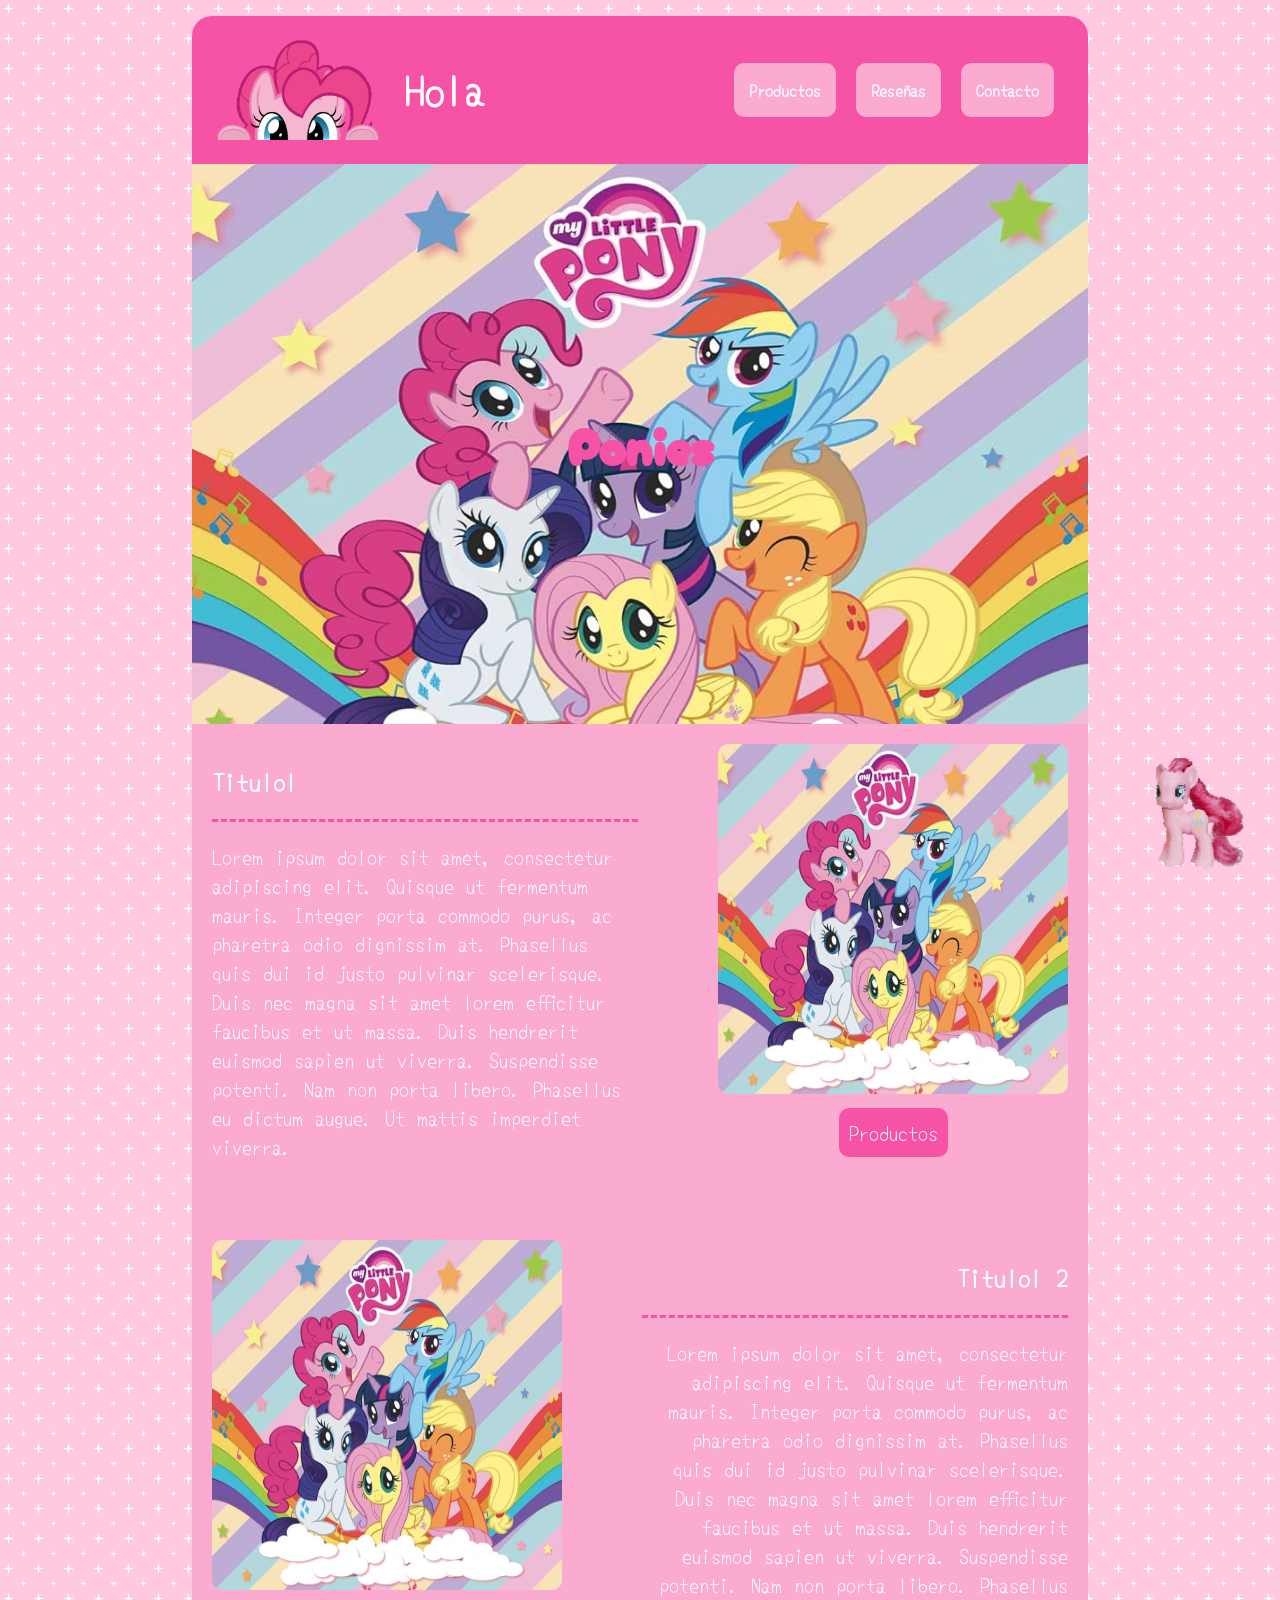
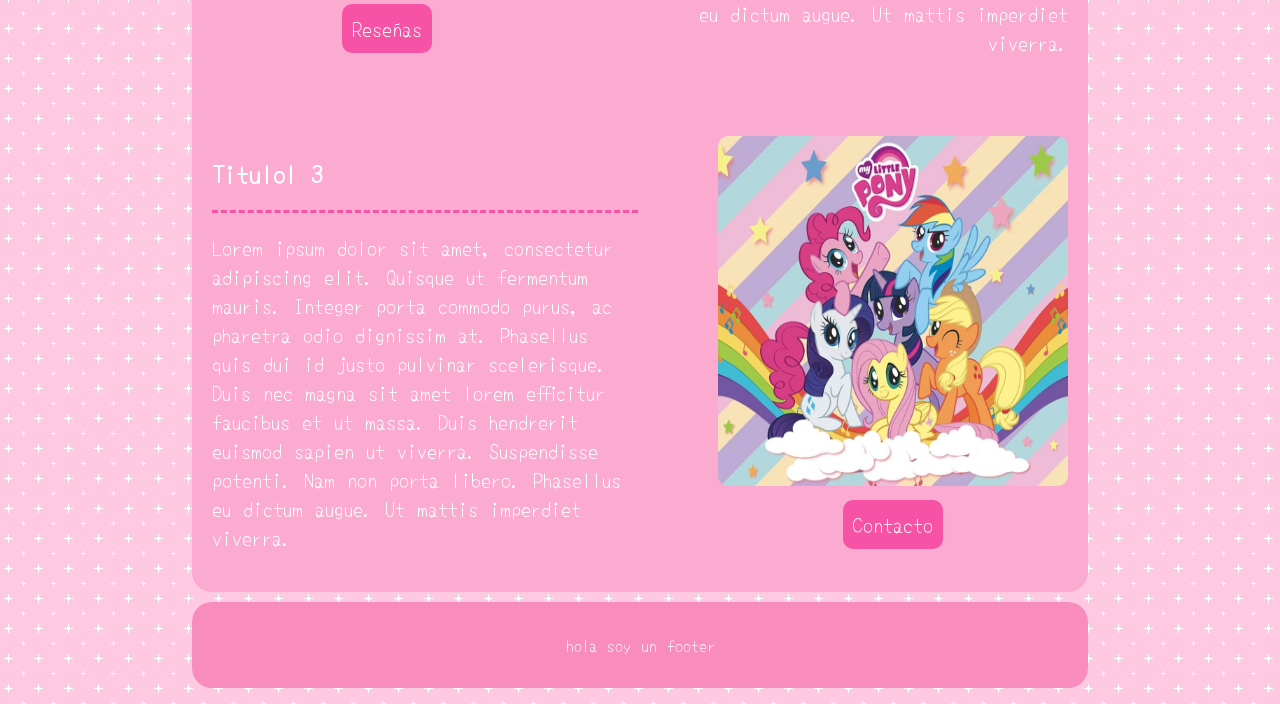
==== index.html @ 8b4cd8e2 "Progreso en casa - 28/05 Mas progreso sobre el index. Agregue secciones, fondo, acciones de hover, u" ====
<!DOCTYPE html>
<html lang="en">
<head>
    <meta charset="UTF-8">
    <meta name="viewport" content="width=device-width, initial-scale=1.0">
    <link rel="icon" type="image/x-icon" href="/img/favicon2.webp">

    <title>Inicio</title>
    <!-- Font 1 texto normal -->
    <link rel="preconnect" href="https://fonts.googleapis.com">
    <link rel="preconnect" href="https://fonts.gstatic.com" crossorigin>
    <link href="https://fonts.googleapis.com/css2?family=Yomogi&display=swap" rel="stylesheet">

    <!-- Font 2 titulols -->
     <link rel="preconnect" href="https://fonts.googleapis.com">
    <link rel="preconnect" href="https://fonts.gstatic.com" crossorigin>
    <link href="https://fonts.googleapis.com/css2?family=Cherry+Bomb+One&display=swap" rel="stylesheet">

</head>
<body>
    <a id="scroll" href="#portada"></a>
    <header>
        <div style="display: flex; align-items: center;">
            <img id="logo" src="img/logo.png">
            <h2>Hola</h2>
        </div>
        <nav>
            <a class="nav-boton" href="productos.html"><b>Productos</b></a>
            <a class="nav-boton" href="reseñas.html"><b>Reseñas</b></a>
            <a class="nav-boton" href="contacto.html"><b>Contacto</b></a>
        </nav>
    </header>
    <main>
        <div id="portada">
            <h1>Ponies</h1>
        </div>
        <section>
            <section class="info">
                <div>
                    <h2>Titulol</h2>
                    <hr>
                    <p>Lorem ipsum dolor sit amet, consectetur adipiscing elit. Quisque ut fermentum mauris. Integer porta commodo purus, ac pharetra odio dignissim at. Phasellus quis dui id justo pulvinar scelerisque. Duis nec magna sit amet lorem efficitur faucibus et ut massa. Duis hendrerit euismod sapien ut viverra. Suspendisse potenti. Nam non porta libero. Phasellus eu dictum augue. Ut mattis imperdiet viverra.</p>
                </div>
                <div class="info-img-boton">
                    <img class="info-img" src="img/img-test.jpg">
                    <a class="info-boton" href="productos.html">Productos</a>
                </div>
            </section>
            <hr class="hr-screen">
            <section class="info">
                <div class="info-img-boton">
                    <img class="info-img" src="img/img-test.jpg">
                    <a class="info-boton" href="reseñas.html">Reseñas</a>
                </div>
                <div>
                    <h2 style="text-align: right;">Titulol 2</h2>
                    <hr>
                    <p style="text-align: right;">Lorem ipsum dolor sit amet, consectetur adipiscing elit. Quisque ut fermentum mauris. Integer porta commodo purus, ac pharetra odio dignissim at. Phasellus quis dui id justo pulvinar scelerisque. Duis nec magna sit amet lorem efficitur faucibus et ut massa. Duis hendrerit euismod sapien ut viverra. Suspendisse potenti. Nam non porta libero. Phasellus eu dictum augue. Ut mattis imperdiet viverra.</p>
                </div>
            </section>
            <hr class="hr-screen">
            <section class="info">
                <div>
                    <h2>Titulol 3</h2>
                    <hr>
                    <p>Lorem ipsum dolor sit amet, consectetur adipiscing elit. Quisque ut fermentum mauris. Integer porta commodo purus, ac pharetra odio dignissim at. Phasellus quis dui id justo pulvinar scelerisque. Duis nec magna sit amet lorem efficitur faucibus et ut massa. Duis hendrerit euismod sapien ut viverra. Suspendisse potenti. Nam non porta libero. Phasellus eu dictum augue. Ut mattis imperdiet viverra.</p>
                </div>
                <div class="info-img-boton">
                    <img class="info-img" src="img/img-test.jpg">
                    <a class="info-boton" href="contacto.html">Contacto</a>
                </div>
            </section>
        </section>
    </main>
    <footer>
        <p>hola soy un footer</p>
    </footer>
</body>
<link rel="stylesheet" href="css/styles.css">
</html>
---- css/styles.css ----
.yomogi-regular {
  font-family: "Yomogi", cursive;
  font-weight: 400;
  font-style: normal;
}

.cherry-bomb-one-regular {
  font-family: "Cherry Bomb One", system-ui;
  font-weight: 400;
  font-style: normal;
}

::-webkit-scrollbar {
  display: none;
}

html{
    background-image: url(/img/fondo.webp);

    scroll-behavior: smooth;
}

body{
    width: 70%;
    margin: auto;
    margin-top: 1rem;
    margin-bottom: 1rem;
}

hr{
    border: #F653A6 3px dashed;
    border-bottom: 0;

}

.hr-screen{
    visibility: hidden;
    width: 90%;
}

header{
    background-color: #F653A6;
    color: white;

    display: flex;
    justify-content: space-between;

    height: fit-content;
    padding: 1.5rem;

    border-top-left-radius: 20px;
    border-top-right-radius: 20px;

    align-items: center;

    #logo{
        height: 100px;
        margin-right: 25px;
    }

    h2{
        font-size: 40px;
        margin: 0;
    }

    nav{
        font-family: "Yomogi", cursive;
    }
}

.nav-boton{
    background-color: #FBABCF;
    color: white;

    padding: 15px;
    margin-right: 10px;

    border-radius: 10px;

    text-decoration:none;
}

.nav-boton:hover{
    background-color: white;
    color: #FBABCF;

    transition: 0.4s;
}

h1{
    font-family: "Cherry Bomb One", system-ui;
    font-size: 50px;
}

h2{
    font-family: "Yomogi", cursive;
}

#scroll{
    background-image: url(/img/Icono.webp);
    background-repeat: no-repeat;
    background-size: cover;

    background-color: rgba(255, 255, 255, 0);
    border: none;

    height: 150px;
    width: 150px;


    position: fixed;
    bottom: 10px;
    right: 10px;
}

main{
    background-color: #FBABCF;

    border-bottom-left-radius: 20px;
    border-bottom-right-radius: 20px;
}

#portada{
    background-image: url('/img/img-test.jpg');
    height: 35rem;

    display: flex;
    justify-content: center;
    align-items: center;

    background-repeat: no-repeat;
    background-size: cover;

    color:#F653A6;
}

#portada:hover{

    background-image: 
        linear-gradient(rgba(160, 0, 96, 0.2), rgba(160, 0, 96, 0.2)),
        url('/img/img-test.jpg');
    background-size: cover;
    color: aliceblue;

    transition: 0.4s;

    /*filter: brightness(80%);
    transition: 0.3s;
    color: aliceblue;
    h2{
        z-index: 999;
    }*/
}

.info{
    display: flex;
    padding: 20px;
    gap: 5rem;
    color: white;
    p{
        font-family: "Yomogi", cursive;
        font-size: 20px;
    }
}

.info:hover{
    background-color: #F78CBD;
    transition: 0.4s;
}

.info-img-boton{
    display: block;
    text-align: center;
}

.info-img{
    height: 350px;
    width: 350px;
    margin-bottom: 20px;

    border-radius: 10px;
}

.info-boton{
    height: fit-content;
    background-color: #F653A6;
    padding: 10px;
    font-size: 20px;
    font-family: "Yomogi", cursive;
    width: fit-content;

    color: white;
    text-decoration:none;

    border-radius: 10px;
}

.info-boton:hover{
    background-color: white;
    color: #F653A6;

    transition: 0.4s;
}

footer{
    background-color: #F78CBD;
    color: white;
    padding: 15px;
    height: fit-content;
    margin-top: 10px;

    border-radius: 20px;

    font-family: "Yomogi", cursive;
    text-align: center;
}

@media screen and (max-width: 950px){
    body{
        width: 90%;
    }

    .hr-screen{
        visibility: visible;
    }

    .info{
        display: block;
    }

    .info-img-boton{
        display: flex;
        flex-wrap: wrap;

        align-items: center;
        justify-content: space-evenly;

        gap: 2rem;
    }

    .info-img{
        margin-bottom: 0;
    }

    .info-boton{
        height: fit-content;
    }

}
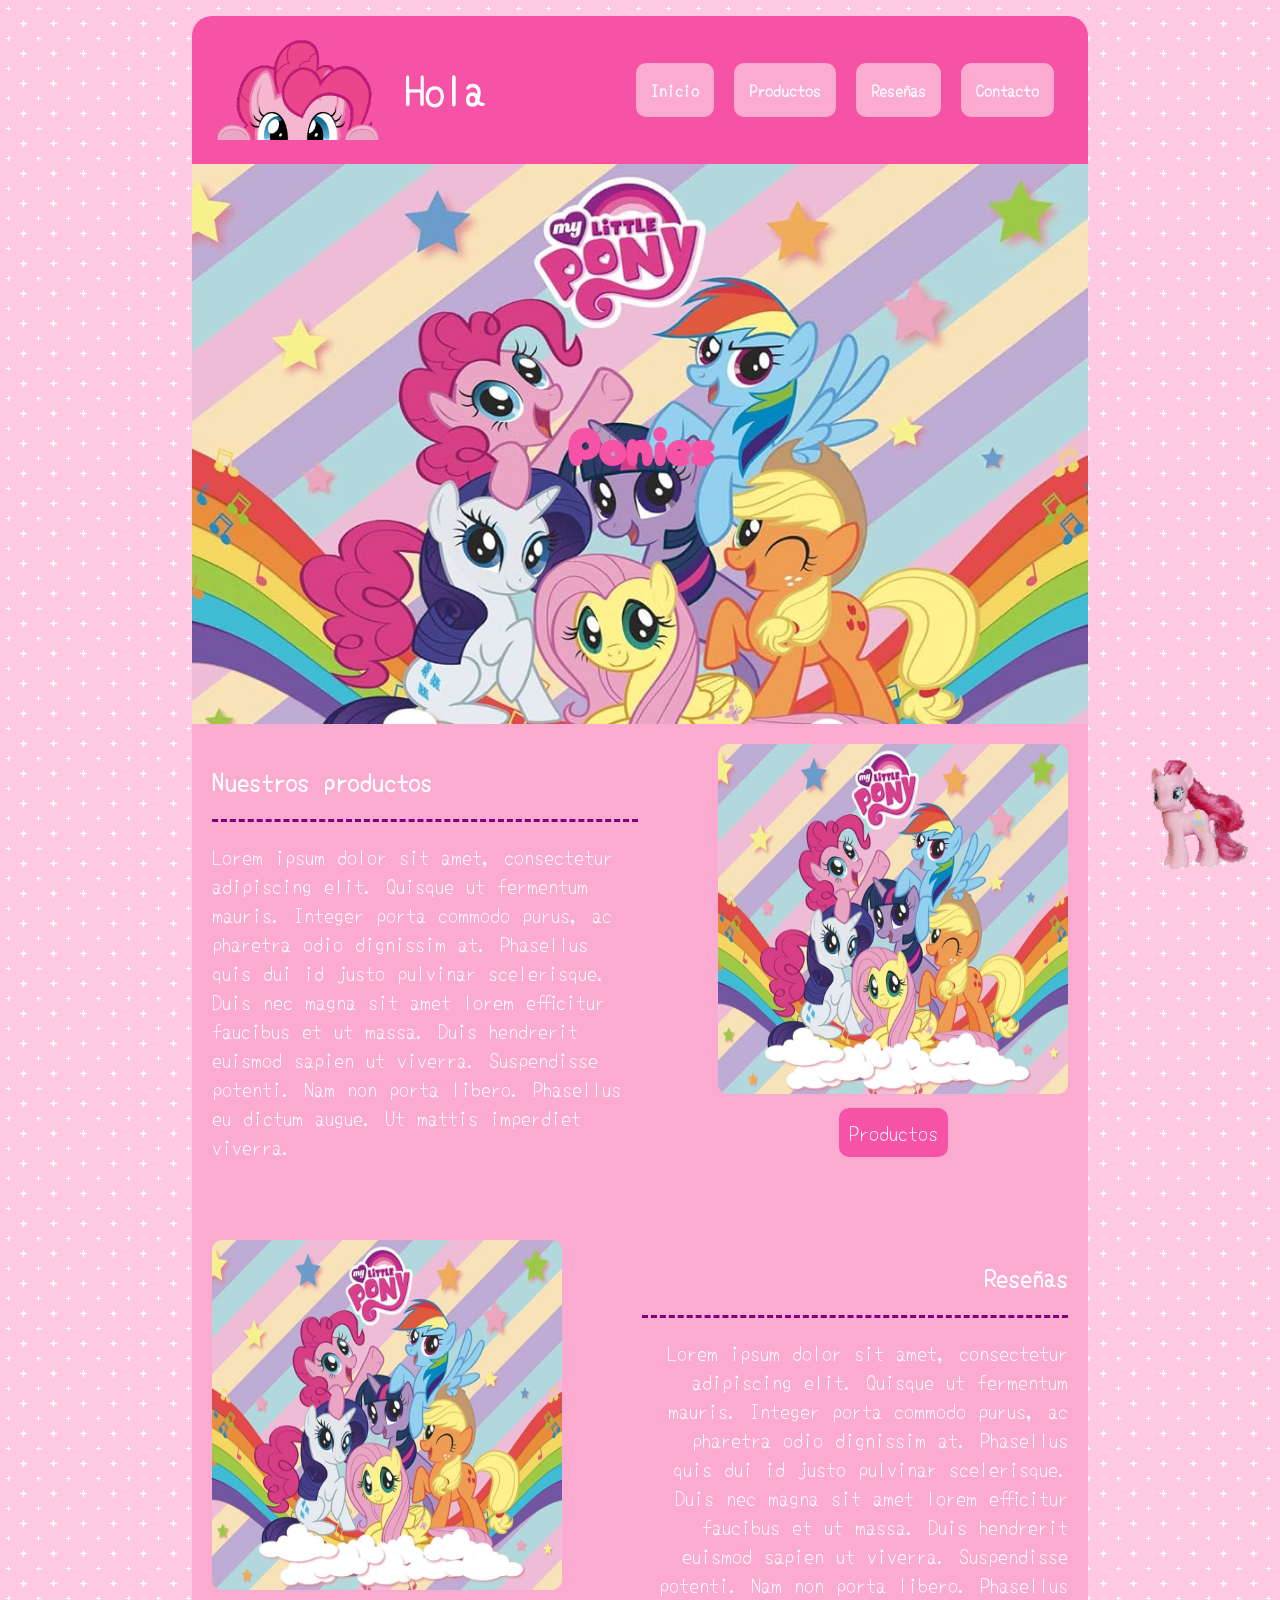
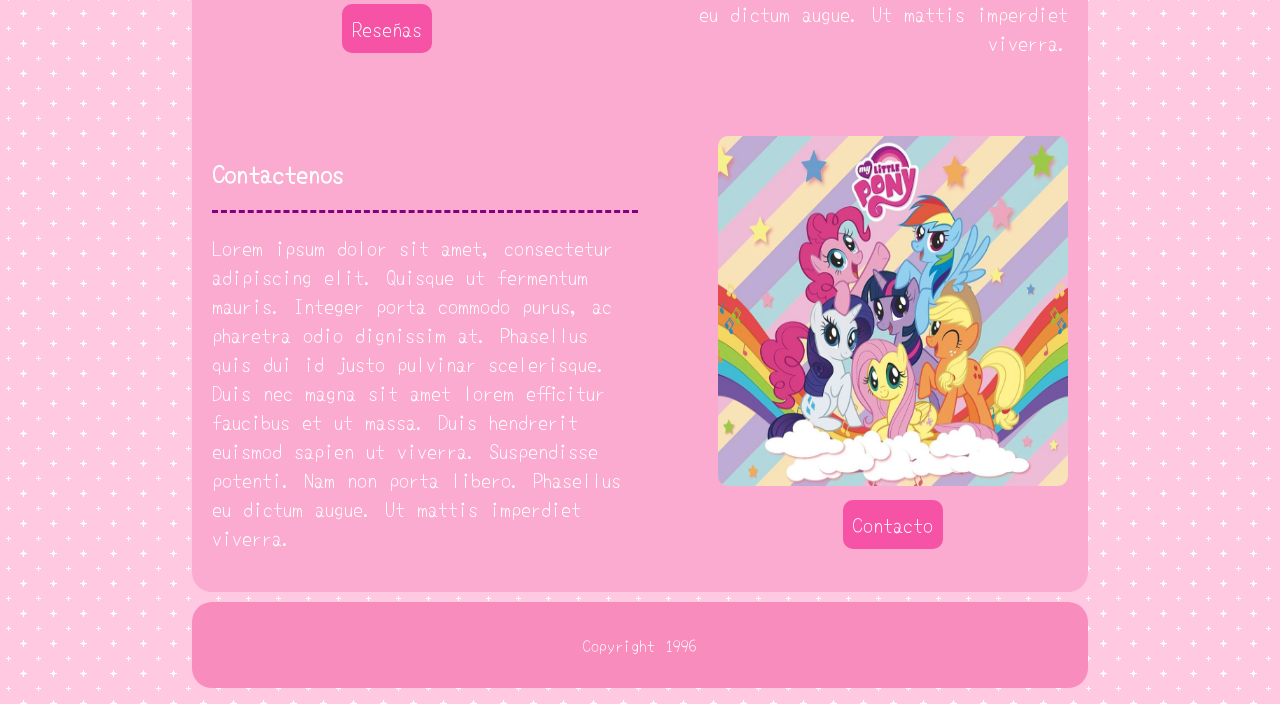
==== commit e7f39885: "cambios chicos detalles" ====
--- a/index.html
+++ b/index.html
@@ -25,6 +25,7 @@
             <h2>Hola</h2>
         </div>
         <nav>
+            <a class="nav-boton" href="index.html"><b>Inicio</b></a>
             <a class="nav-boton" href="productos.html"><b>Productos</b></a>
             <a class="nav-boton" href="reseñas.html"><b>Reseñas</b></a>
             <a class="nav-boton" href="contacto.html"><b>Contacto</b></a>
@@ -37,7 +38,7 @@
         <section>
             <section class="info">
                 <div>
-                    <h2>Titulol</h2>
+                    <h2>Nuestros productos</h2>
                     <hr>
                     <p>Lorem ipsum dolor sit amet, consectetur adipiscing elit. Quisque ut fermentum mauris. Integer porta commodo purus, ac pharetra odio dignissim at. Phasellus quis dui id justo pulvinar scelerisque. Duis nec magna sit amet lorem efficitur faucibus et ut massa. Duis hendrerit euismod sapien ut viverra. Suspendisse potenti. Nam non porta libero. Phasellus eu dictum augue. Ut mattis imperdiet viverra.</p>
                 </div>
@@ -53,7 +54,7 @@
                     <a class="info-boton" href="reseñas.html">Reseñas</a>
                 </div>
                 <div>
-                    <h2 style="text-align: right;">Titulol 2</h2>
+                    <h2 style="text-align: right;">Reseñas</h2>
                     <hr>
                     <p style="text-align: right;">Lorem ipsum dolor sit amet, consectetur adipiscing elit. Quisque ut fermentum mauris. Integer porta commodo purus, ac pharetra odio dignissim at. Phasellus quis dui id justo pulvinar scelerisque. Duis nec magna sit amet lorem efficitur faucibus et ut massa. Duis hendrerit euismod sapien ut viverra. Suspendisse potenti. Nam non porta libero. Phasellus eu dictum augue. Ut mattis imperdiet viverra.</p>
                 </div>
@@ -61,7 +62,7 @@
             <hr class="hr-screen">
             <section class="info">
                 <div>
-                    <h2>Titulol 3</h2>
+                    <h2>Contactenos</h2>
                     <hr>
                     <p>Lorem ipsum dolor sit amet, consectetur adipiscing elit. Quisque ut fermentum mauris. Integer porta commodo purus, ac pharetra odio dignissim at. Phasellus quis dui id justo pulvinar scelerisque. Duis nec magna sit amet lorem efficitur faucibus et ut massa. Duis hendrerit euismod sapien ut viverra. Suspendisse potenti. Nam non porta libero. Phasellus eu dictum augue. Ut mattis imperdiet viverra.</p>
                 </div>
@@ -73,7 +74,7 @@
         </section>
     </main>
     <footer>
-        <p>hola soy un footer</p>
+        <p>Copyright 1996</p>
     </footer>
 </body>
 <link rel="stylesheet" href="css/styles.css">
--- a/css/styles.css
+++ b/css/styles.css
@@ -1,3 +1,8 @@
+::selection {
+  color: white;
+  background: purple;
+}
+
 .yomogi-regular {
   font-family: "Yomogi", cursive;
   font-weight: 400;
@@ -28,7 +33,7 @@
 }
 
 hr{
-    border: #F653A6 3px dashed;
+    border: purple 3px dashed;
     border-bottom: 0;
 
 }
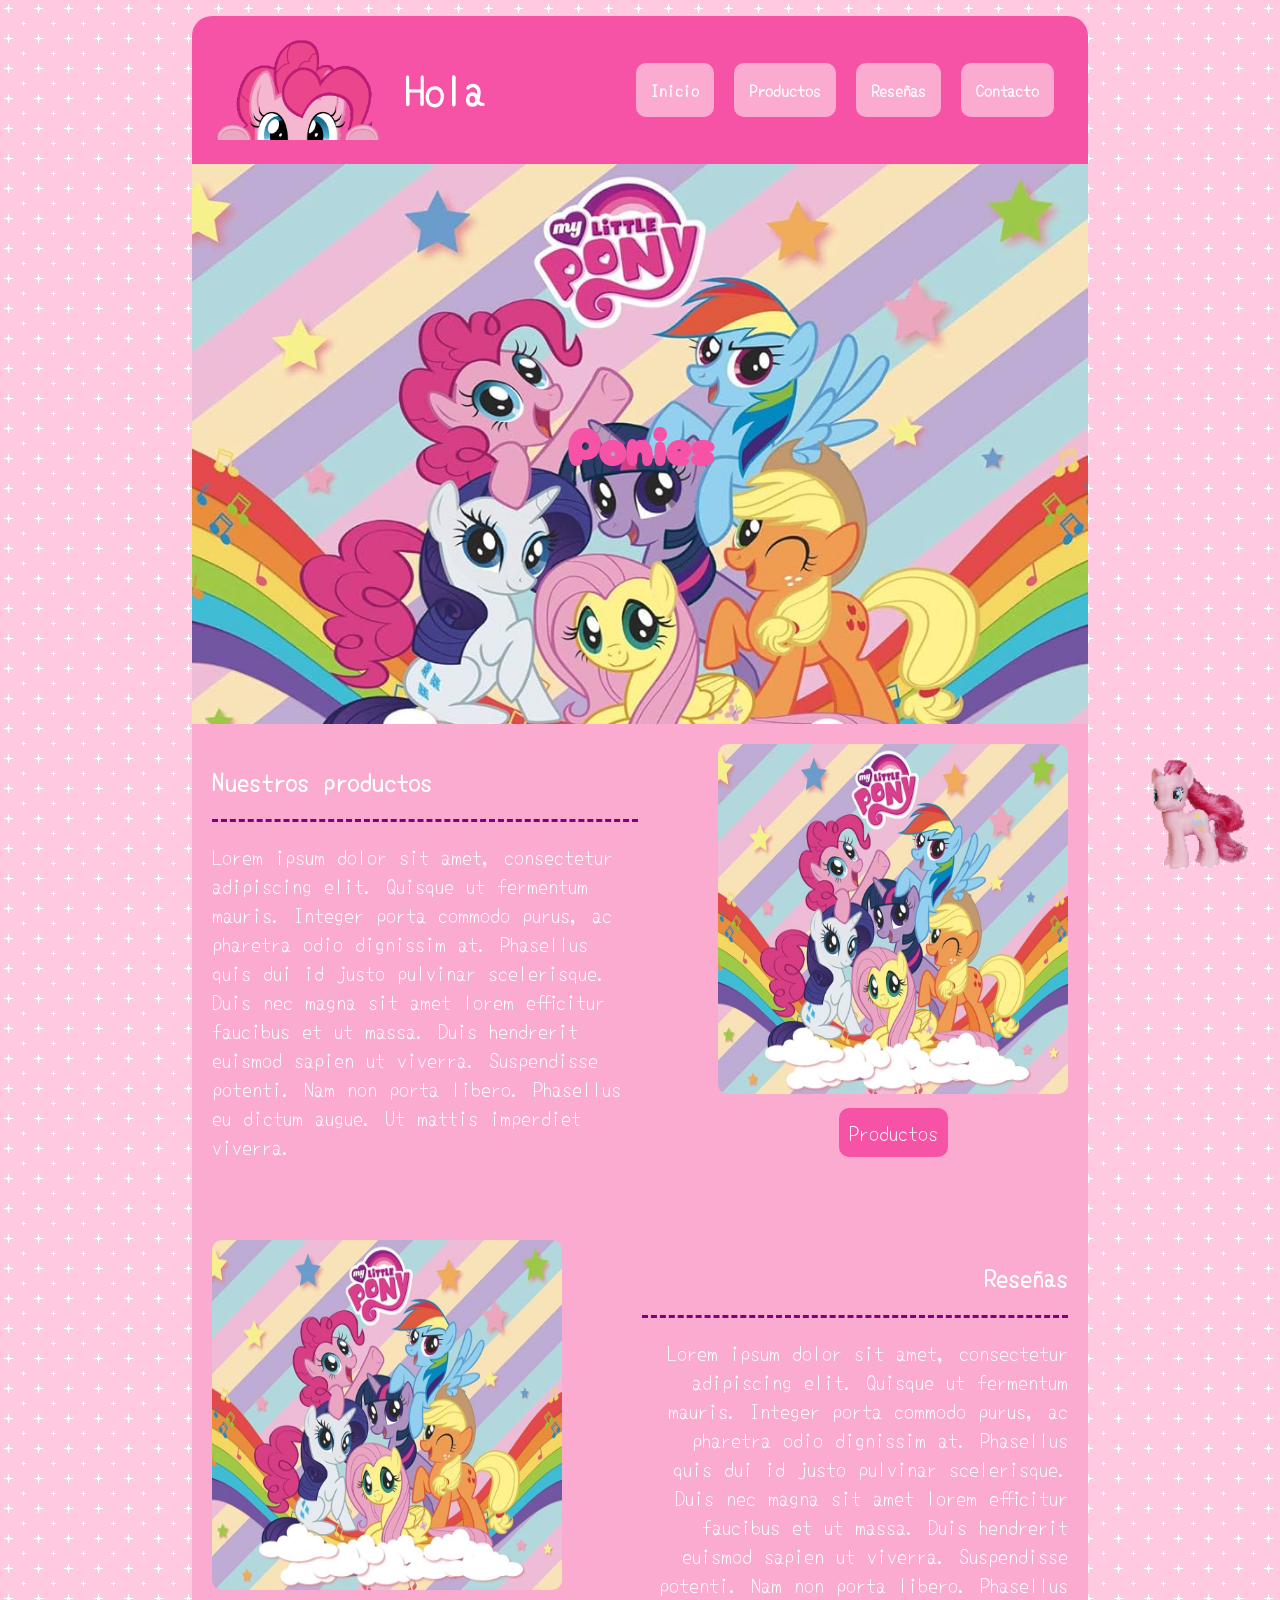
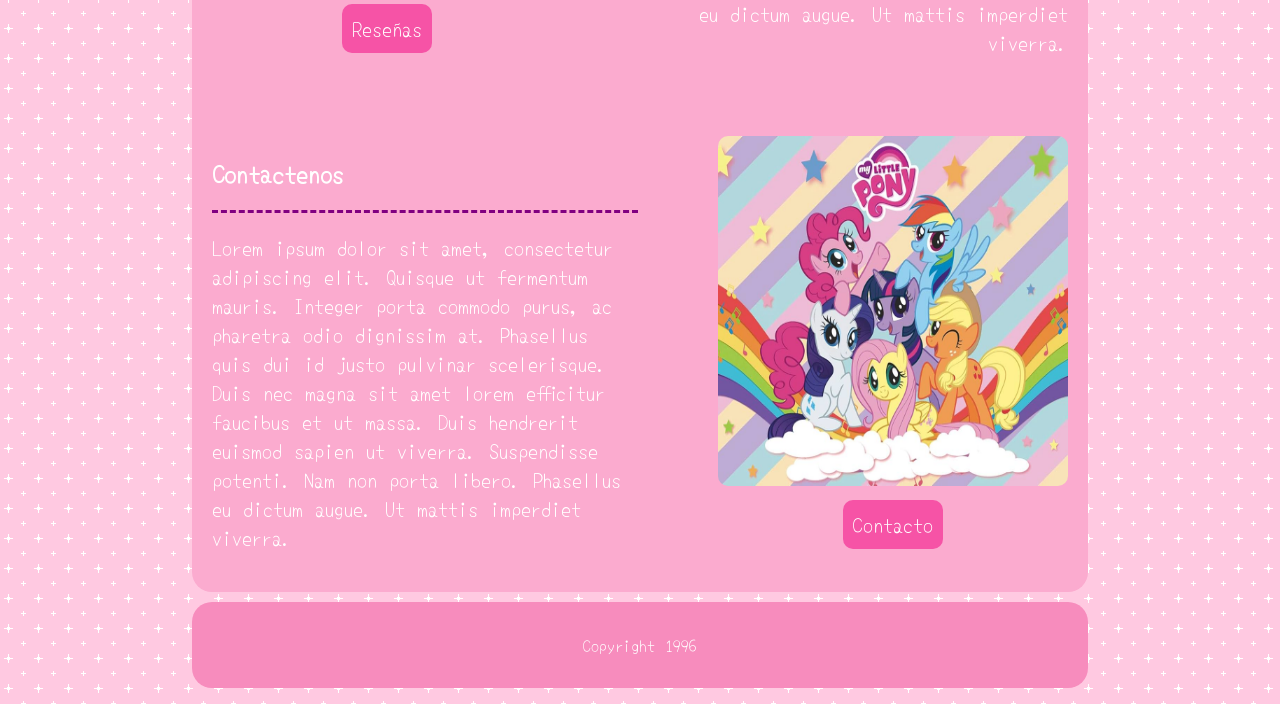
==== commit 1ffc5f57: "Crear productos Crear productos y cambiar css" ====
--- a/index.html
+++ b/index.html
@@ -18,8 +18,8 @@
 
 </head>
 <body>
-    <a id="scroll" href="#portada"></a>
-    <header>
+    <a id="scroll" href="#header"></a>
+    <header id="header">
         <div style="display: flex; align-items: center;">
             <img id="logo" src="img/logo.png">
             <h2>Hola</h2>
--- a/css/styles.css
+++ b/css/styles.css
@@ -220,6 +220,24 @@
     text-align: center;
 }
 
+/* ⋆˚࿔ Productos */
+.grid-container {
+  display: grid;
+  
+  grid-template-columns: repeat(3, 1fr); 
+  
+  gap: 15px; 
+  padding: 20px;
+}
+
+.grid-item {
+  background-color: plum;
+  color: white;
+  padding: 30px;
+  text-align: center;
+  font-size: 24px;
+}
+
 @media screen and (max-width: 950px){
     body{
         width: 90%;
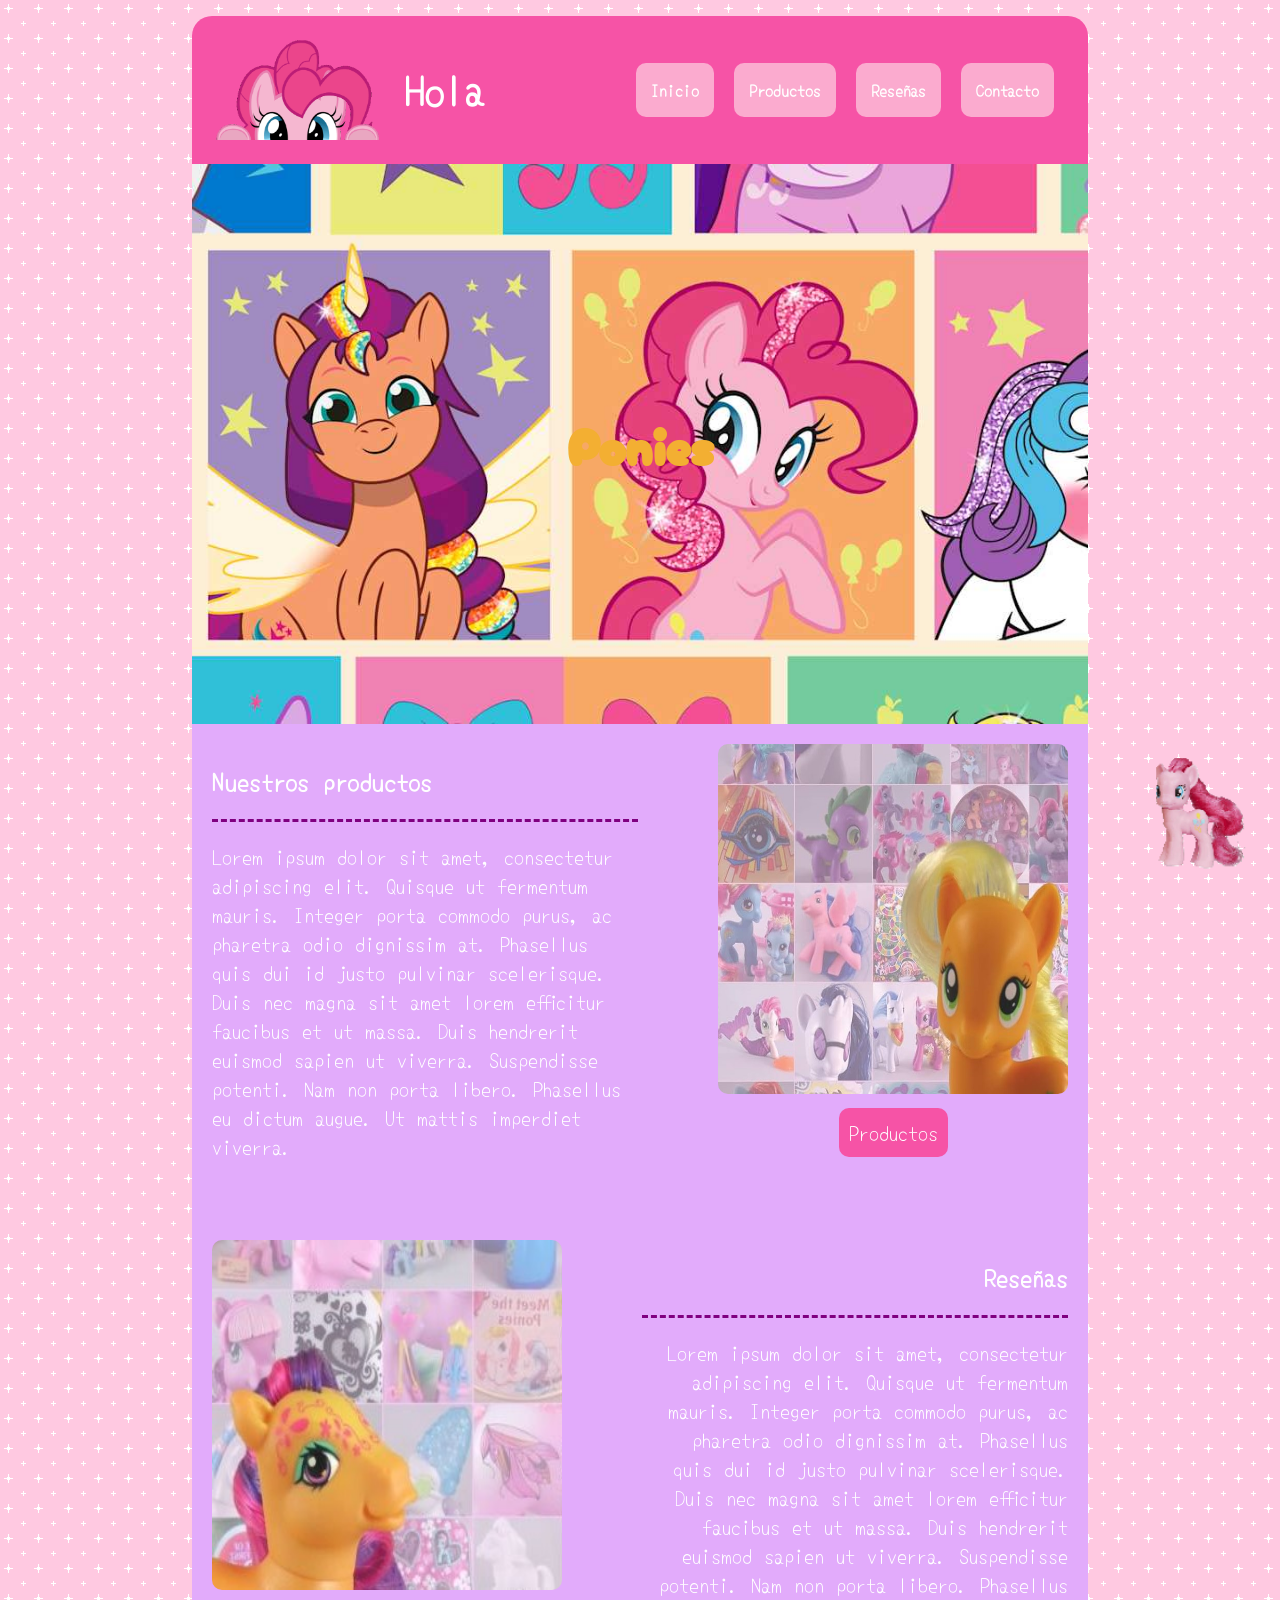
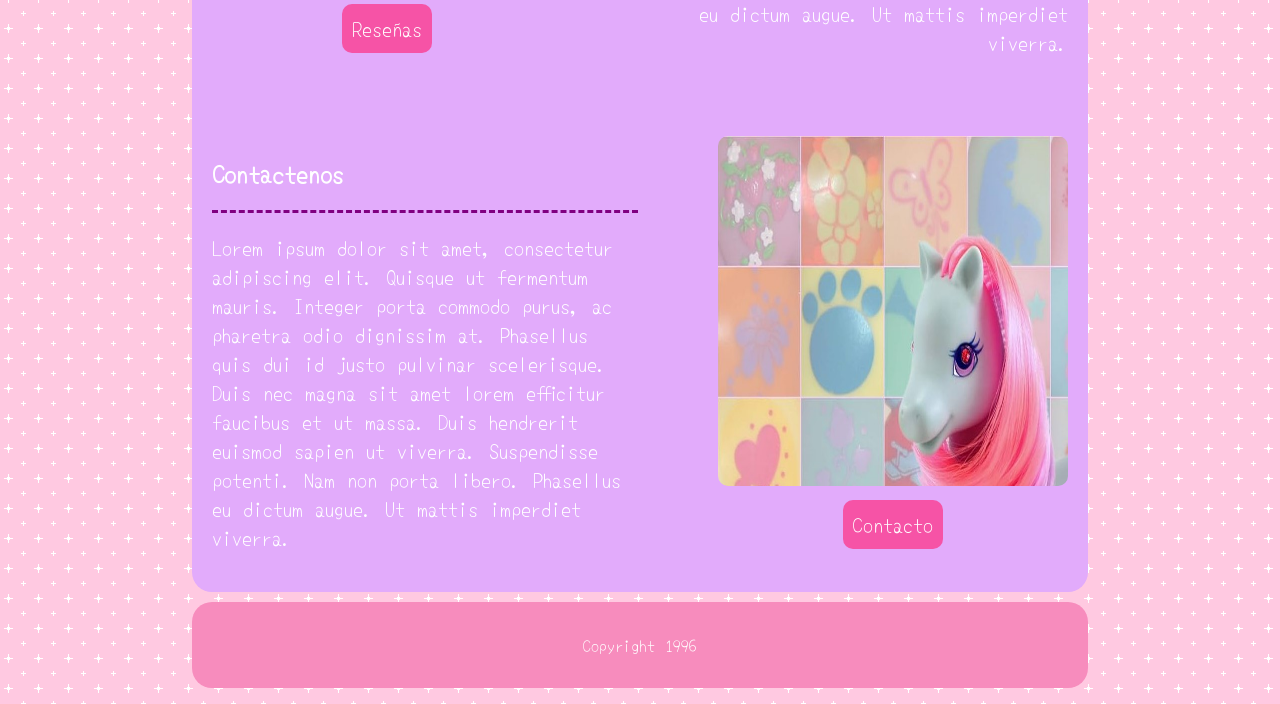
==== commit 9bf4c17c: "ajuste de productos" ====
--- a/index.html
+++ b/index.html
@@ -18,8 +18,8 @@
 
 </head>
 <body>
-    <a id="scroll" href="#header"></a>
-    <header id="header">
+    <a id="scroll" href="#portada"></a>
+    <header>
         <div style="display: flex; align-items: center;">
             <img id="logo" src="img/logo.png">
             <h2>Hola</h2>
@@ -43,14 +43,14 @@
                     <p>Lorem ipsum dolor sit amet, consectetur adipiscing elit. Quisque ut fermentum mauris. Integer porta commodo purus, ac pharetra odio dignissim at. Phasellus quis dui id justo pulvinar scelerisque. Duis nec magna sit amet lorem efficitur faucibus et ut massa. Duis hendrerit euismod sapien ut viverra. Suspendisse potenti. Nam non porta libero. Phasellus eu dictum augue. Ut mattis imperdiet viverra.</p>
                 </div>
                 <div class="info-img-boton">
-                    <img class="info-img" src="img/img-test.jpg">
+                    <img class="info-img" src="img/productos.jpg">
                     <a class="info-boton" href="productos.html">Productos</a>
                 </div>
             </section>
             <hr class="hr-screen">
             <section class="info">
                 <div class="info-img-boton">
-                    <img class="info-img" src="img/img-test.jpg">
+                    <img class="info-img" src="img/reseñas.jpg">
                     <a class="info-boton" href="reseñas.html">Reseñas</a>
                 </div>
                 <div>
@@ -67,7 +67,7 @@
                     <p>Lorem ipsum dolor sit amet, consectetur adipiscing elit. Quisque ut fermentum mauris. Integer porta commodo purus, ac pharetra odio dignissim at. Phasellus quis dui id justo pulvinar scelerisque. Duis nec magna sit amet lorem efficitur faucibus et ut massa. Duis hendrerit euismod sapien ut viverra. Suspendisse potenti. Nam non porta libero. Phasellus eu dictum augue. Ut mattis imperdiet viverra.</p>
                 </div>
                 <div class="info-img-boton">
-                    <img class="info-img" src="img/img-test.jpg">
+                    <img class="info-img" src="img/contacto.jpg">
                     <a class="info-boton" href="contacto.html">Contacto</a>
                 </div>
             </section>
--- a/css/styles.css
+++ b/css/styles.css
@@ -119,14 +119,14 @@
 }
 
 main{
-    background-color: #FBABCF;
+    background-color: #e2abfb;
 
     border-bottom-left-radius: 20px;
     border-bottom-right-radius: 20px;
 }
 
 #portada{
-    background-image: url('/img/img-test.jpg');
+    background-image: url('/img/baner.jpg');
     height: 35rem;
 
     display: flex;
@@ -136,14 +136,14 @@
     background-repeat: no-repeat;
     background-size: cover;
 
-    color:#F653A6;
+    color:rgb(243, 175, 50);
 }
 
 #portada:hover{
 
     background-image: 
         linear-gradient(rgba(160, 0, 96, 0.2), rgba(160, 0, 96, 0.2)),
-        url('/img/img-test.jpg');
+        url('/img/baner.jpg');
     background-size: cover;
     color: aliceblue;
 
@@ -236,7 +236,17 @@
   padding: 30px;
   text-align: center;
   font-size: 24px;
-}
+  height: 400px;
+  width: 300px;
+  overflow: hidden;
+}
+
+.grid-item img {
+    width: 100%;
+    height: 100%;
+    object-fit: cover; /* Crops while maintaining aspect ratio */
+    object-position: center; /* Center the crop */
+  }
 
 @media screen and (max-width: 950px){
     body{
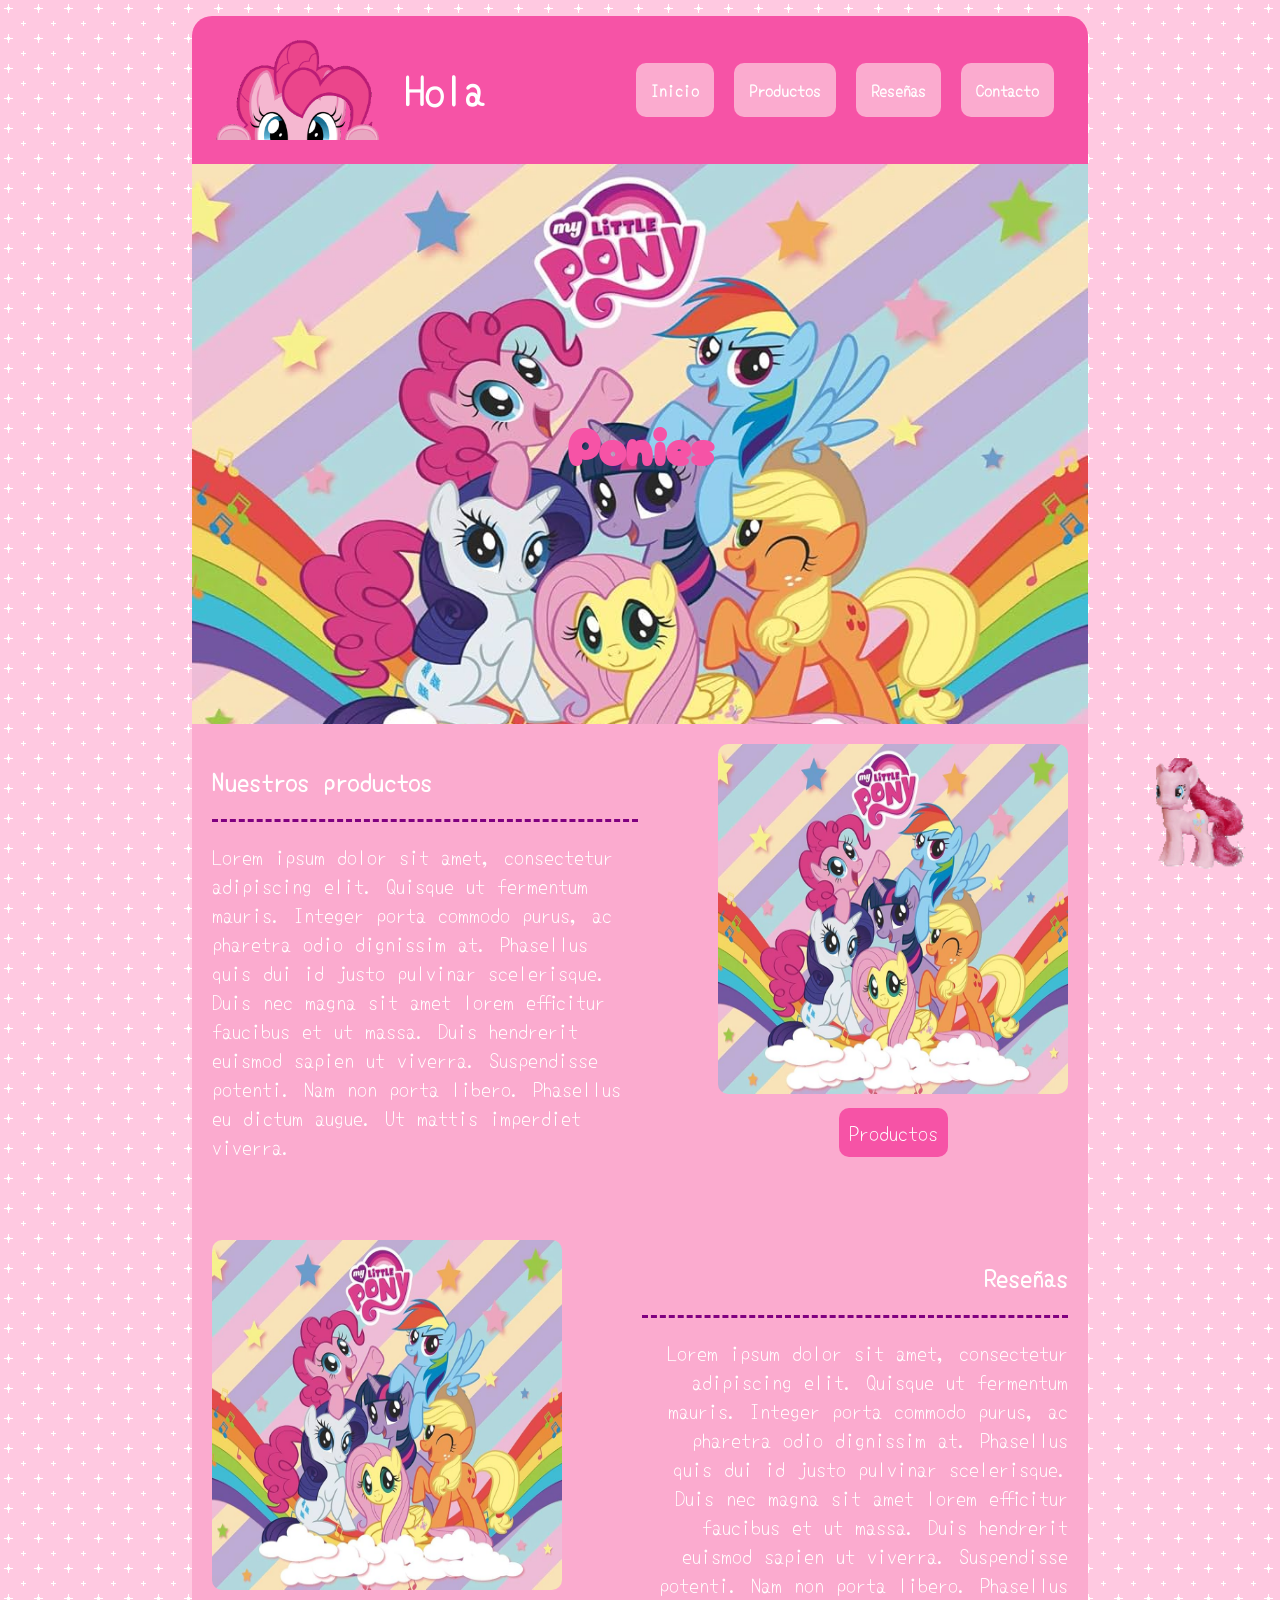
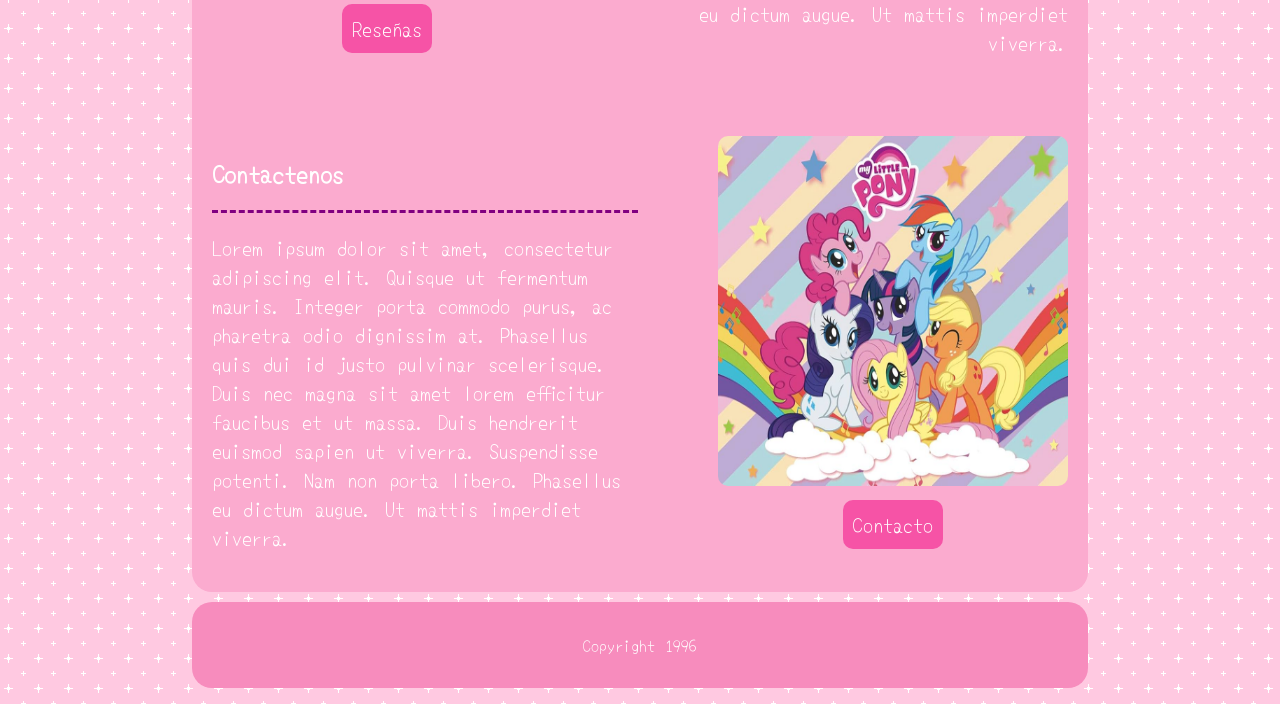
==== commit d3e9a7d7: "Revert "ajuste de productos" This reverts commit 6446b41884ca3c2480162676af6877969e8749e1." ====
--- a/index.html
+++ b/index.html
@@ -18,8 +18,8 @@
 
 </head>
 <body>
-    <a id="scroll" href="#portada"></a>
-    <header>
+    <a id="scroll" href="#header"></a>
+    <header id="header">
         <div style="display: flex; align-items: center;">
             <img id="logo" src="img/logo.png">
             <h2>Hola</h2>
@@ -43,14 +43,14 @@
                     <p>Lorem ipsum dolor sit amet, consectetur adipiscing elit. Quisque ut fermentum mauris. Integer porta commodo purus, ac pharetra odio dignissim at. Phasellus quis dui id justo pulvinar scelerisque. Duis nec magna sit amet lorem efficitur faucibus et ut massa. Duis hendrerit euismod sapien ut viverra. Suspendisse potenti. Nam non porta libero. Phasellus eu dictum augue. Ut mattis imperdiet viverra.</p>
                 </div>
                 <div class="info-img-boton">
-                    <img class="info-img" src="img/productos.jpg">
+                    <img class="info-img" src="img/img-test.jpg">
                     <a class="info-boton" href="productos.html">Productos</a>
                 </div>
             </section>
             <hr class="hr-screen">
             <section class="info">
                 <div class="info-img-boton">
-                    <img class="info-img" src="img/reseñas.jpg">
+                    <img class="info-img" src="img/img-test.jpg">
                     <a class="info-boton" href="reseñas.html">Reseñas</a>
                 </div>
                 <div>
@@ -67,7 +67,7 @@
                     <p>Lorem ipsum dolor sit amet, consectetur adipiscing elit. Quisque ut fermentum mauris. Integer porta commodo purus, ac pharetra odio dignissim at. Phasellus quis dui id justo pulvinar scelerisque. Duis nec magna sit amet lorem efficitur faucibus et ut massa. Duis hendrerit euismod sapien ut viverra. Suspendisse potenti. Nam non porta libero. Phasellus eu dictum augue. Ut mattis imperdiet viverra.</p>
                 </div>
                 <div class="info-img-boton">
-                    <img class="info-img" src="img/contacto.jpg">
+                    <img class="info-img" src="img/img-test.jpg">
                     <a class="info-boton" href="contacto.html">Contacto</a>
                 </div>
             </section>
--- a/css/styles.css
+++ b/css/styles.css
@@ -119,14 +119,14 @@
 }
 
 main{
-    background-color: #e2abfb;
+    background-color: #FBABCF;
 
     border-bottom-left-radius: 20px;
     border-bottom-right-radius: 20px;
 }
 
 #portada{
-    background-image: url('/img/baner.jpg');
+    background-image: url('/img/img-test.jpg');
     height: 35rem;
 
     display: flex;
@@ -136,14 +136,14 @@
     background-repeat: no-repeat;
     background-size: cover;
 
-    color:rgb(243, 175, 50);
+    color:#F653A6;
 }
 
 #portada:hover{
 
     background-image: 
         linear-gradient(rgba(160, 0, 96, 0.2), rgba(160, 0, 96, 0.2)),
-        url('/img/baner.jpg');
+        url('/img/img-test.jpg');
     background-size: cover;
     color: aliceblue;
 
@@ -236,17 +236,7 @@
   padding: 30px;
   text-align: center;
   font-size: 24px;
-  height: 400px;
-  width: 300px;
-  overflow: hidden;
-}
-
-.grid-item img {
-    width: 100%;
-    height: 100%;
-    object-fit: cover; /* Crops while maintaining aspect ratio */
-    object-position: center; /* Center the crop */
-  }
+}
 
 @media screen and (max-width: 950px){
     body{
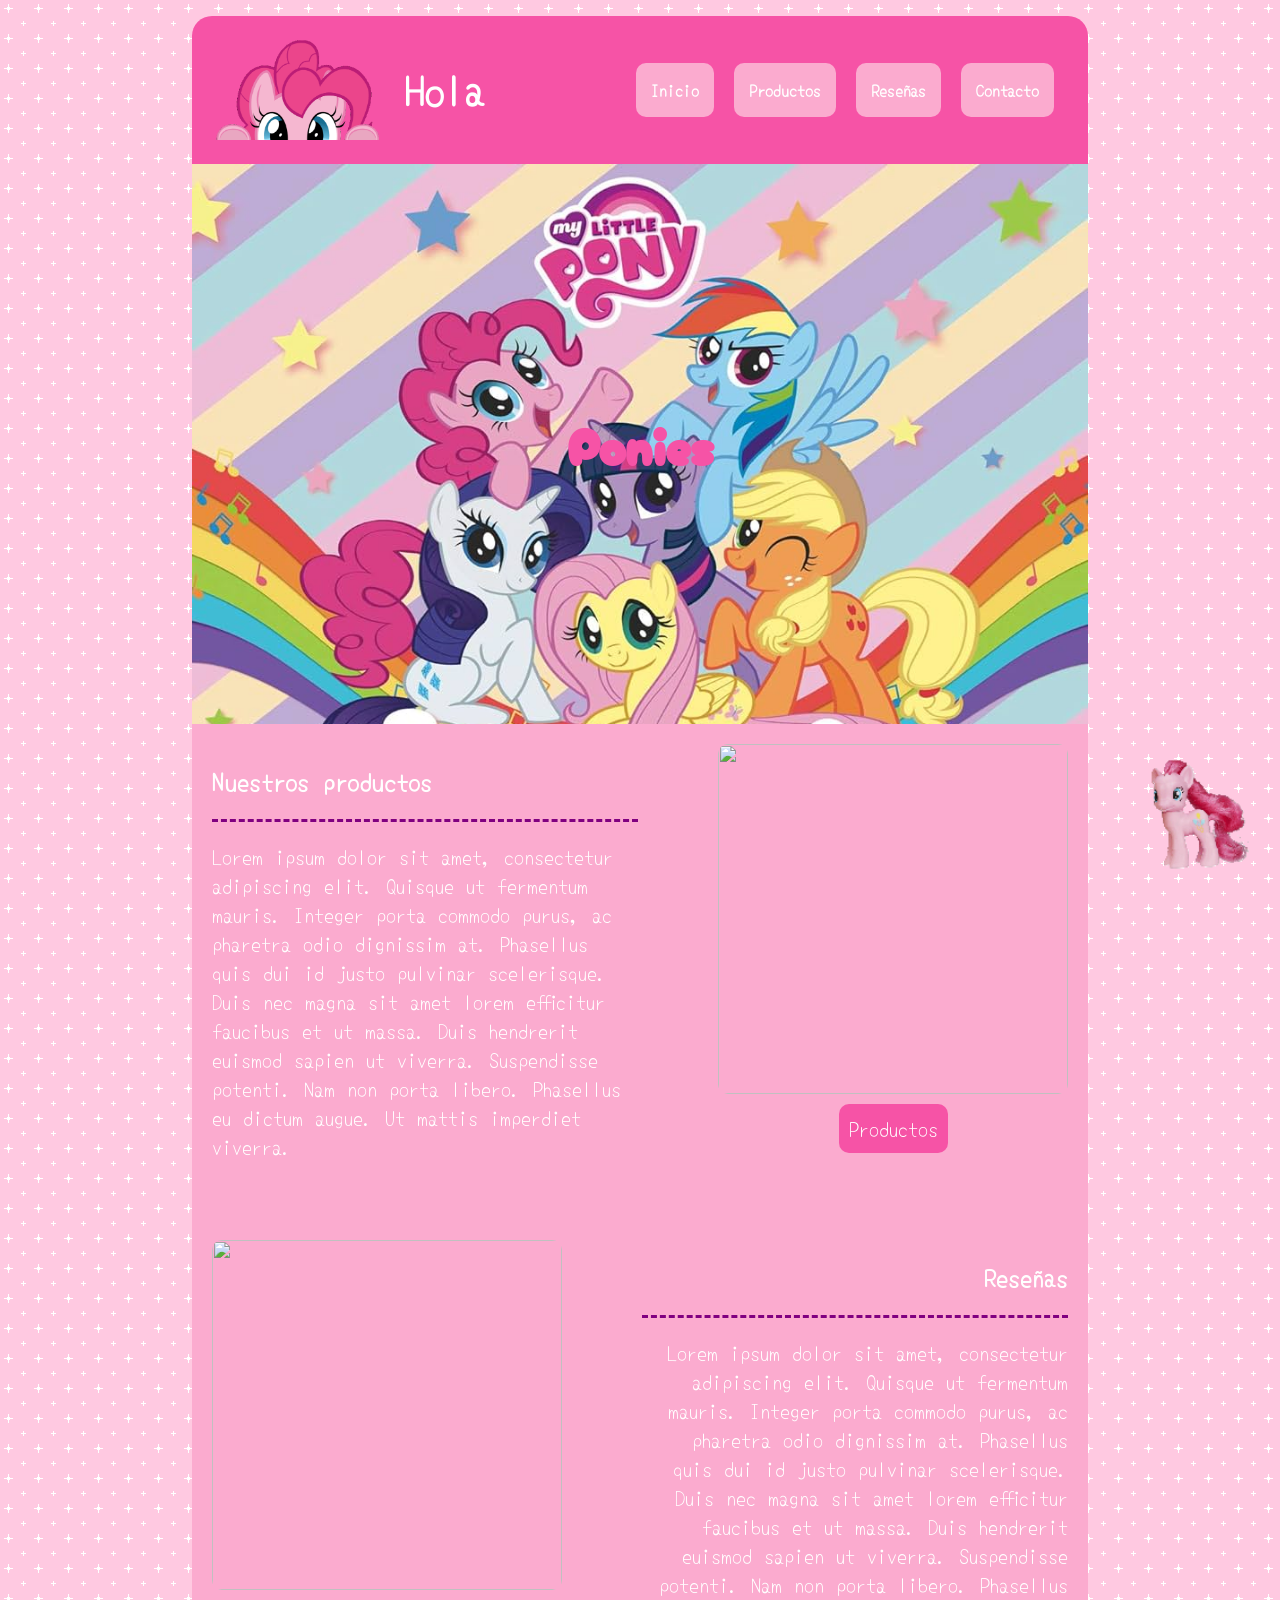
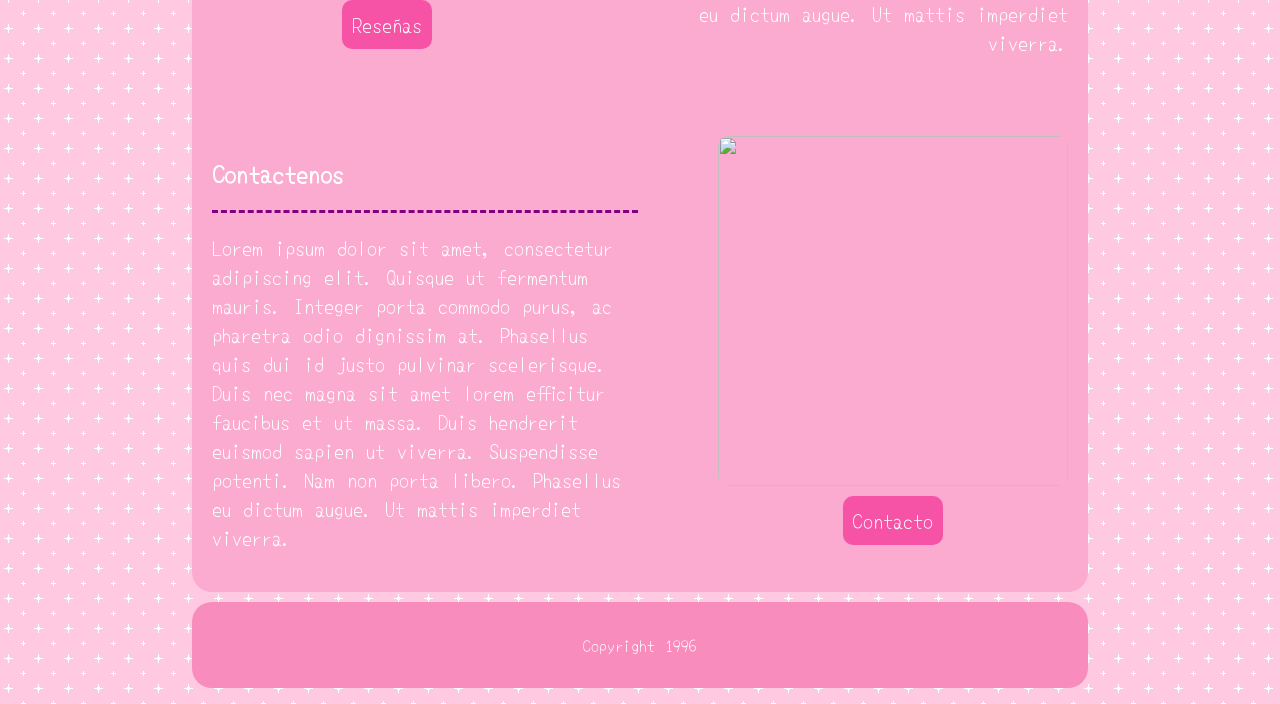
==== commit fd608122: "Merge branch 'main' into ajustes" ====
--- a/index.html
+++ b/index.html
@@ -43,14 +43,14 @@
                     <p>Lorem ipsum dolor sit amet, consectetur adipiscing elit. Quisque ut fermentum mauris. Integer porta commodo purus, ac pharetra odio dignissim at. Phasellus quis dui id justo pulvinar scelerisque. Duis nec magna sit amet lorem efficitur faucibus et ut massa. Duis hendrerit euismod sapien ut viverra. Suspendisse potenti. Nam non porta libero. Phasellus eu dictum augue. Ut mattis imperdiet viverra.</p>
                 </div>
                 <div class="info-img-boton">
-                    <img class="info-img" src="img/img-test.jpg">
+                    <img class="info-img" src="img/productos.jpg">
                     <a class="info-boton" href="productos.html">Productos</a>
                 </div>
             </section>
             <hr class="hr-screen">
             <section class="info">
                 <div class="info-img-boton">
-                    <img class="info-img" src="img/img-test.jpg">
+                    <img class="info-img" src="img/reseñas.jpg">
                     <a class="info-boton" href="reseñas.html">Reseñas</a>
                 </div>
                 <div>
@@ -67,7 +67,7 @@
                     <p>Lorem ipsum dolor sit amet, consectetur adipiscing elit. Quisque ut fermentum mauris. Integer porta commodo purus, ac pharetra odio dignissim at. Phasellus quis dui id justo pulvinar scelerisque. Duis nec magna sit amet lorem efficitur faucibus et ut massa. Duis hendrerit euismod sapien ut viverra. Suspendisse potenti. Nam non porta libero. Phasellus eu dictum augue. Ut mattis imperdiet viverra.</p>
                 </div>
                 <div class="info-img-boton">
-                    <img class="info-img" src="img/img-test.jpg">
+                    <img class="info-img" src="img/contacto.jpg">
                     <a class="info-boton" href="contacto.html">Contacto</a>
                 </div>
             </section>
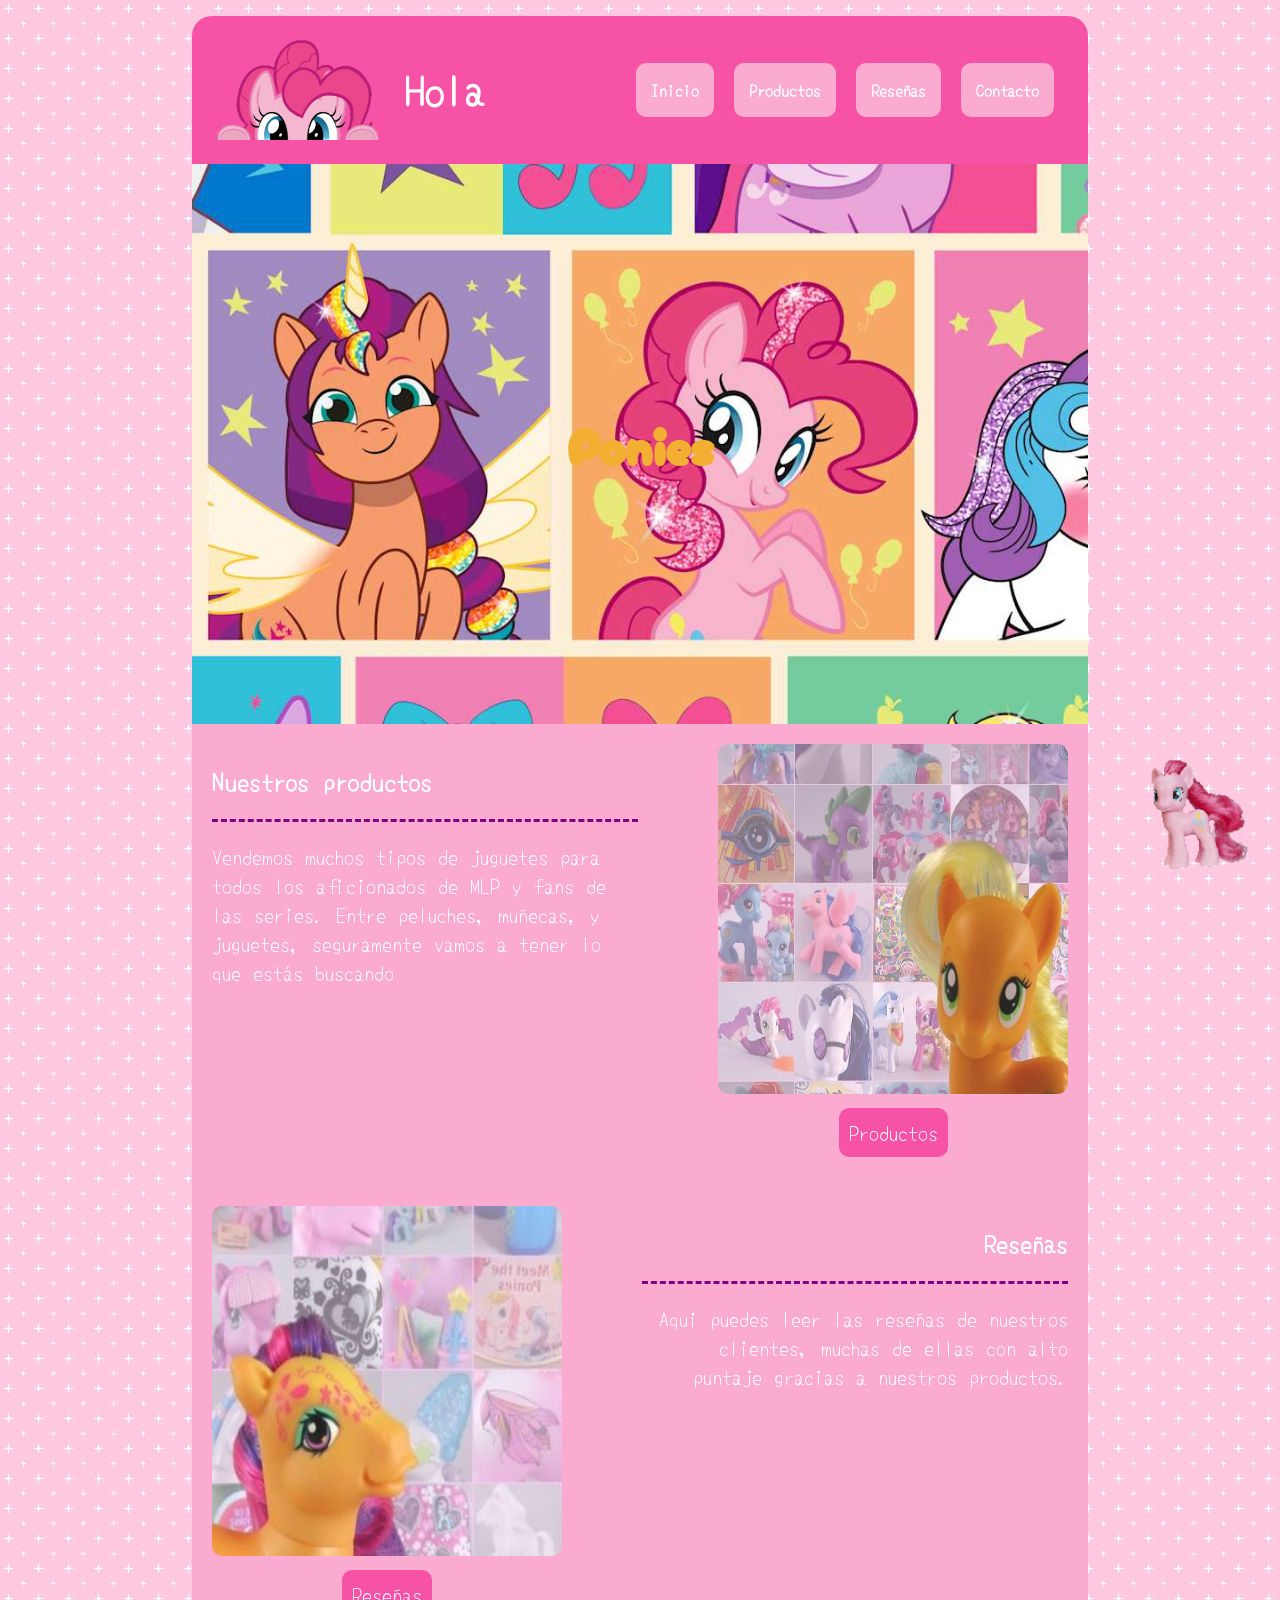
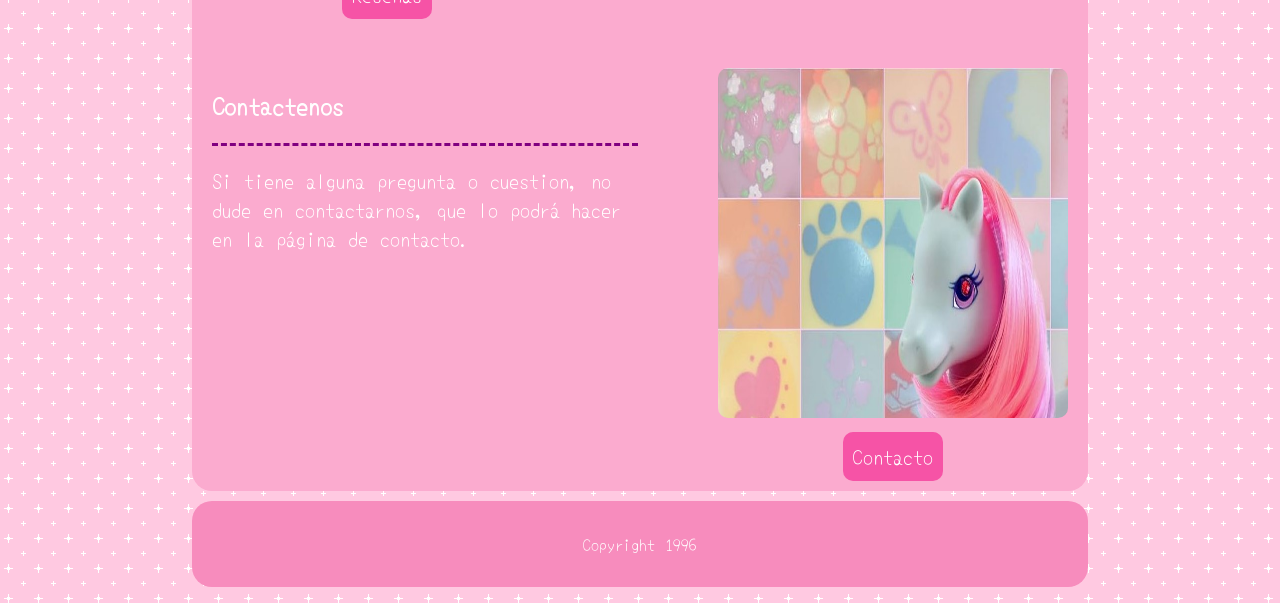
==== commit fc278271: "Productos Arreglo Poner bien los productos" ====
--- a/index.html
+++ b/index.html
@@ -40,7 +40,7 @@
                 <div>
                     <h2>Nuestros productos</h2>
                     <hr>
-                    <p>Lorem ipsum dolor sit amet, consectetur adipiscing elit. Quisque ut fermentum mauris. Integer porta commodo purus, ac pharetra odio dignissim at. Phasellus quis dui id justo pulvinar scelerisque. Duis nec magna sit amet lorem efficitur faucibus et ut massa. Duis hendrerit euismod sapien ut viverra. Suspendisse potenti. Nam non porta libero. Phasellus eu dictum augue. Ut mattis imperdiet viverra.</p>
+                    <p>Vendemos muchos tipos de juguetes para todos los aficionados de MLP y fans de las series. Entre peluches, muñecas, y juguetes, seguramente vamos a tener lo que estás buscando</p>
                 </div>
                 <div class="info-img-boton">
                     <img class="info-img" src="img/productos.jpg">
@@ -56,7 +56,7 @@
                 <div>
                     <h2 style="text-align: right;">Reseñas</h2>
                     <hr>
-                    <p style="text-align: right;">Lorem ipsum dolor sit amet, consectetur adipiscing elit. Quisque ut fermentum mauris. Integer porta commodo purus, ac pharetra odio dignissim at. Phasellus quis dui id justo pulvinar scelerisque. Duis nec magna sit amet lorem efficitur faucibus et ut massa. Duis hendrerit euismod sapien ut viverra. Suspendisse potenti. Nam non porta libero. Phasellus eu dictum augue. Ut mattis imperdiet viverra.</p>
+                    <p style="text-align: right;">Aqui puedes leer las reseñas de nuestros clientes, muchas de ellas con alto puntaje gracias a nuestros productos.</p>
                 </div>
             </section>
             <hr class="hr-screen">
@@ -64,7 +64,7 @@
                 <div>
                     <h2>Contactenos</h2>
                     <hr>
-                    <p>Lorem ipsum dolor sit amet, consectetur adipiscing elit. Quisque ut fermentum mauris. Integer porta commodo purus, ac pharetra odio dignissim at. Phasellus quis dui id justo pulvinar scelerisque. Duis nec magna sit amet lorem efficitur faucibus et ut massa. Duis hendrerit euismod sapien ut viverra. Suspendisse potenti. Nam non porta libero. Phasellus eu dictum augue. Ut mattis imperdiet viverra.</p>
+                    <p>Si tiene alguna pregunta o cuestion, no dude en contactarnos, que lo podrá hacer en la página de contacto.</p>
                 </div>
                 <div class="info-img-boton">
                     <img class="info-img" src="img/contacto.jpg">
--- a/css/styles.css
+++ b/css/styles.css
@@ -120,13 +120,12 @@
 
 main{
     background-color: #FBABCF;
-
     border-bottom-left-radius: 20px;
     border-bottom-right-radius: 20px;
 }
 
 #portada{
-    background-image: url('/img/img-test.jpg');
+    background-image: url('/img/baner.jpg');
     height: 35rem;
 
     display: flex;
@@ -136,14 +135,14 @@
     background-repeat: no-repeat;
     background-size: cover;
 
-    color:#F653A6;
+    color:rgb(243, 175, 50);
 }
 
 #portada:hover{
 
     background-image: 
         linear-gradient(rgba(160, 0, 96, 0.2), rgba(160, 0, 96, 0.2)),
-        url('/img/img-test.jpg');
+        url('/img/baner.jpg');
     background-size: cover;
     color: aliceblue;
 
@@ -221,6 +220,10 @@
 }
 
 /* ⋆˚࿔ Productos */
+.productos{
+    background-color: #FBABCF;
+}
+
 .grid-container {
   display: grid;
   
@@ -231,12 +234,31 @@
 }
 
 .grid-item {
-  background-color: plum;
-  color: white;
-  padding: 30px;
-  text-align: center;
-  font-size: 24px;
-}
+    margin-top: 15px;
+    background-color: plum;
+    color: white;
+    padding: 10px;
+    padding-bottom: 45px;
+    text-align: center;
+    font-size: 24px;
+    height: 400px;
+    width: 300px;
+    border-radius: 20px;
+    font-family: "Yomogi", cursive;
+    p{
+        margin: 0;
+    }
+    img{
+        border-radius: 10px;
+    }
+}
+
+.grid-item img {
+    width: 100%;
+    height: 100%;
+    object-fit: cover; /* Crops while maintaining aspect ratio */
+    object-position: center; /* Center the crop */
+  }
 
 @media screen and (max-width: 950px){
     body{
